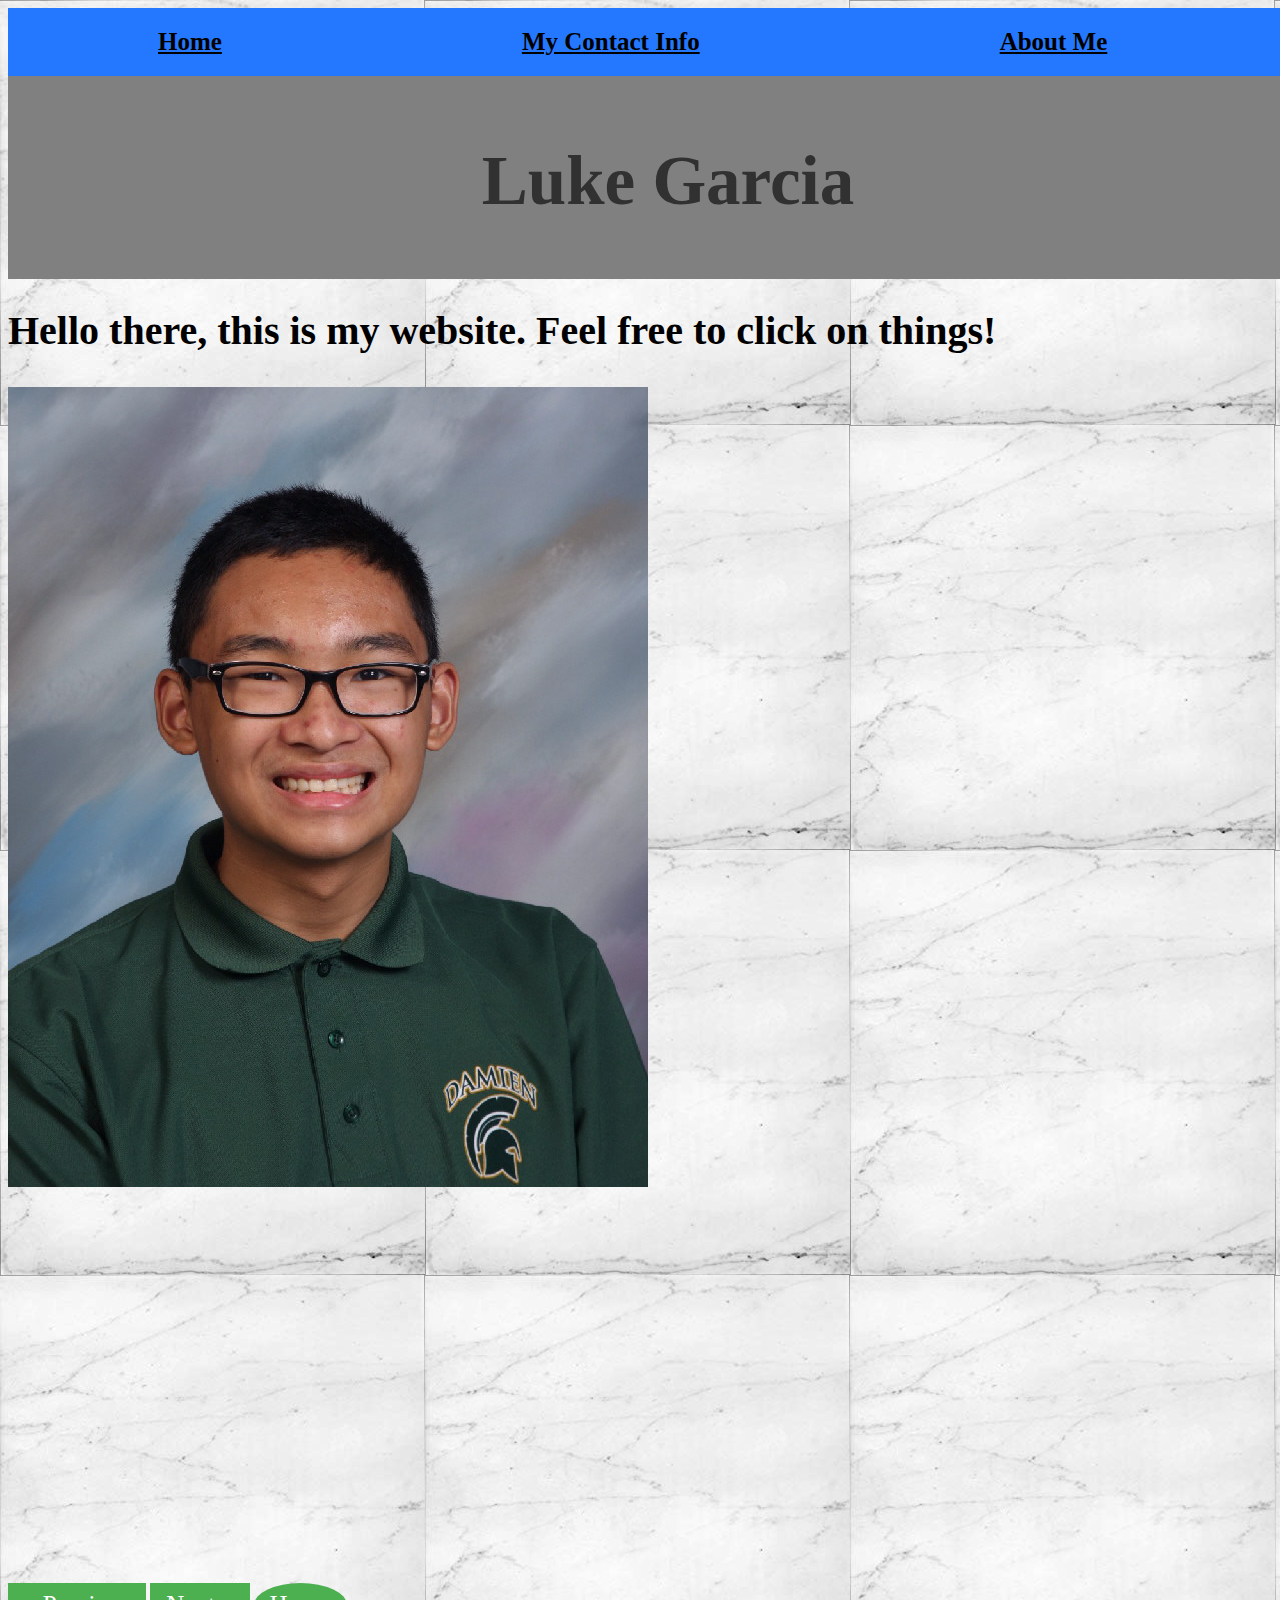
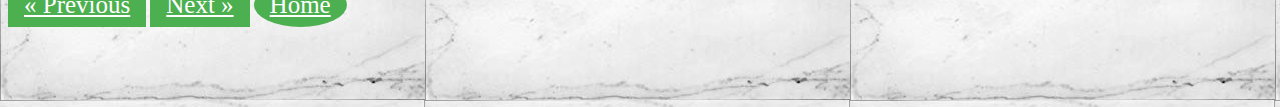
==== index.html @ 4b0f5dad "Add files via upload" ====
<html>

<body>



 <head>
 
 <link rel="stylesheet" href="mysheet.css">
 
 <title> Some Loser's Website </title>
 </head>
 
 </body>
 

  
 <body>
<div class="topnav">

<a href="index.html">Home</a>
<a href="mycontactinfo.html">My Contact Info</a>
<a href="aboutme.html">About Me</a>
<a href="portfolio.html">Portfolio</a>
</div>
 
 <div class="textchange">
 
 <h1> Luke Garcia </h1>
 

 
 </div>
 
 <br> <br> <br> <br> <br> <br> <br> <br>  <br> <br> <br>
 
 <h2> Hello there, this is my website. Feel free to click on things! </h2>

 <div class"self"> 

 <img src= "Luke.JPG">
 </div>
 
 </body>


<body>

<div>

 <br> <br> <br> <br> <br> <br> <br> <br>  <br> <br> <br> <br> <br> <br> <br> <br> <br> <br> <br>  <br> <br> <br>
 
 <a href="portfolio.html" class="previous">&laquo; Previous</a>
<a href="mycontactinfo.html" class="next">Next &raquo;</a>

<a href="index.html" class="next round"> Home</a>

 </div>
 <br><br><br><br>
 </body>
 
 </html>
---- mysheet.css ----
.header {
	background-color: #afafaf;
	color: #000000;
	text-align: center;
	padding: 22px;
}

body {
	background-image: url("61--JCIBSGL._SX425_.jpg");
	background-repeat: auto;
}

p {font-size: 35px;
}

h2 {
	font-size: 40px;
}	

a {
	font-size: 25px;
	text-decoration: underline;
}	

h1 {
	font-size: 69px;
}

.topnav {
	overflow: hidden;
	background-color: #2478ff;
	width: 2100%

}

.topnav a {
	float: left;
	display: block;
	color: #000000;
	text-decoration: underline;
	text-align: center;
	padding: 20px 150px;
	font-weight: bold;
}


.topnav a:hover {
	bcc-removed:dddddd;
	color: #ff0000;
	background-color: #ffffff
}

div.pic {
	width: 20.6%;

	
	height: 15%;
	margin-bottom: 25px;
	margin-right:15px;
	margin-left: 780px;

	float: middle;
	float; center;
}

div.pic img {
	display: block;
	margin-left: 43px;
	margin-right: 20px;
	margin-top: 700px;

}

div.container {
	text-align: center;
	padding: 50px 10px;
}

.textchange {
      
      font-family: futura;
    
      background-color: #808080;
      width:100%;
      height: 18.1%;
      margin: 0 auto;
      text-align: center;
      
      color:#313131;
      font-size: 105px;
      font-weight: bold;
      position: absolute;
      -webkit-animation:colorchange 20s infinite alternate;
      padding: 20px;
      
    }

    @-webkit-keyframes colorchange {
      0% {
        
        color: blue;
      }
      
      10% {
        
        color: #8e44ad;
      }
      
      20% {
        
        color: #1abc9c;
      }
      
      30% {
        
        color: #d35400;
      }
      
      40% {
        
        color: blue;
      }
      
      50% {
        
        color: #34495e;
      }
      
      60% {
        
        color: blue;
      }
      
      70% {
        
        color: #2980b9;
      }
      80% {
     
        color: #f1c40f;
      }
      
      90% {
     
        color: #2980b9;
      }
      
      100% {
        
        color: pink;
      }
    }	
	
div.poster {
	width: 25.5%;
	

	margin-bottom: 25px;
	margin-right: 10px;
	margin-left: 20px;
	float: left;
}

div.poster img {
	display: background;
	margin-left: auto;
	margin-right: auto;
}

div.container {
	text-align: center;
	padding: 10px 20px;
}



a {
  display: inline-block;
  padding: 8px 16px;
}

a:hover {
  background-color: #ddd;
  color: black;
}

.previous {
  background-color: #4CAF50;
  color: white;
}

.next {
  background-color: #4CAF50;
  color: white;
}

.round {
  border-radius: 50%;
}
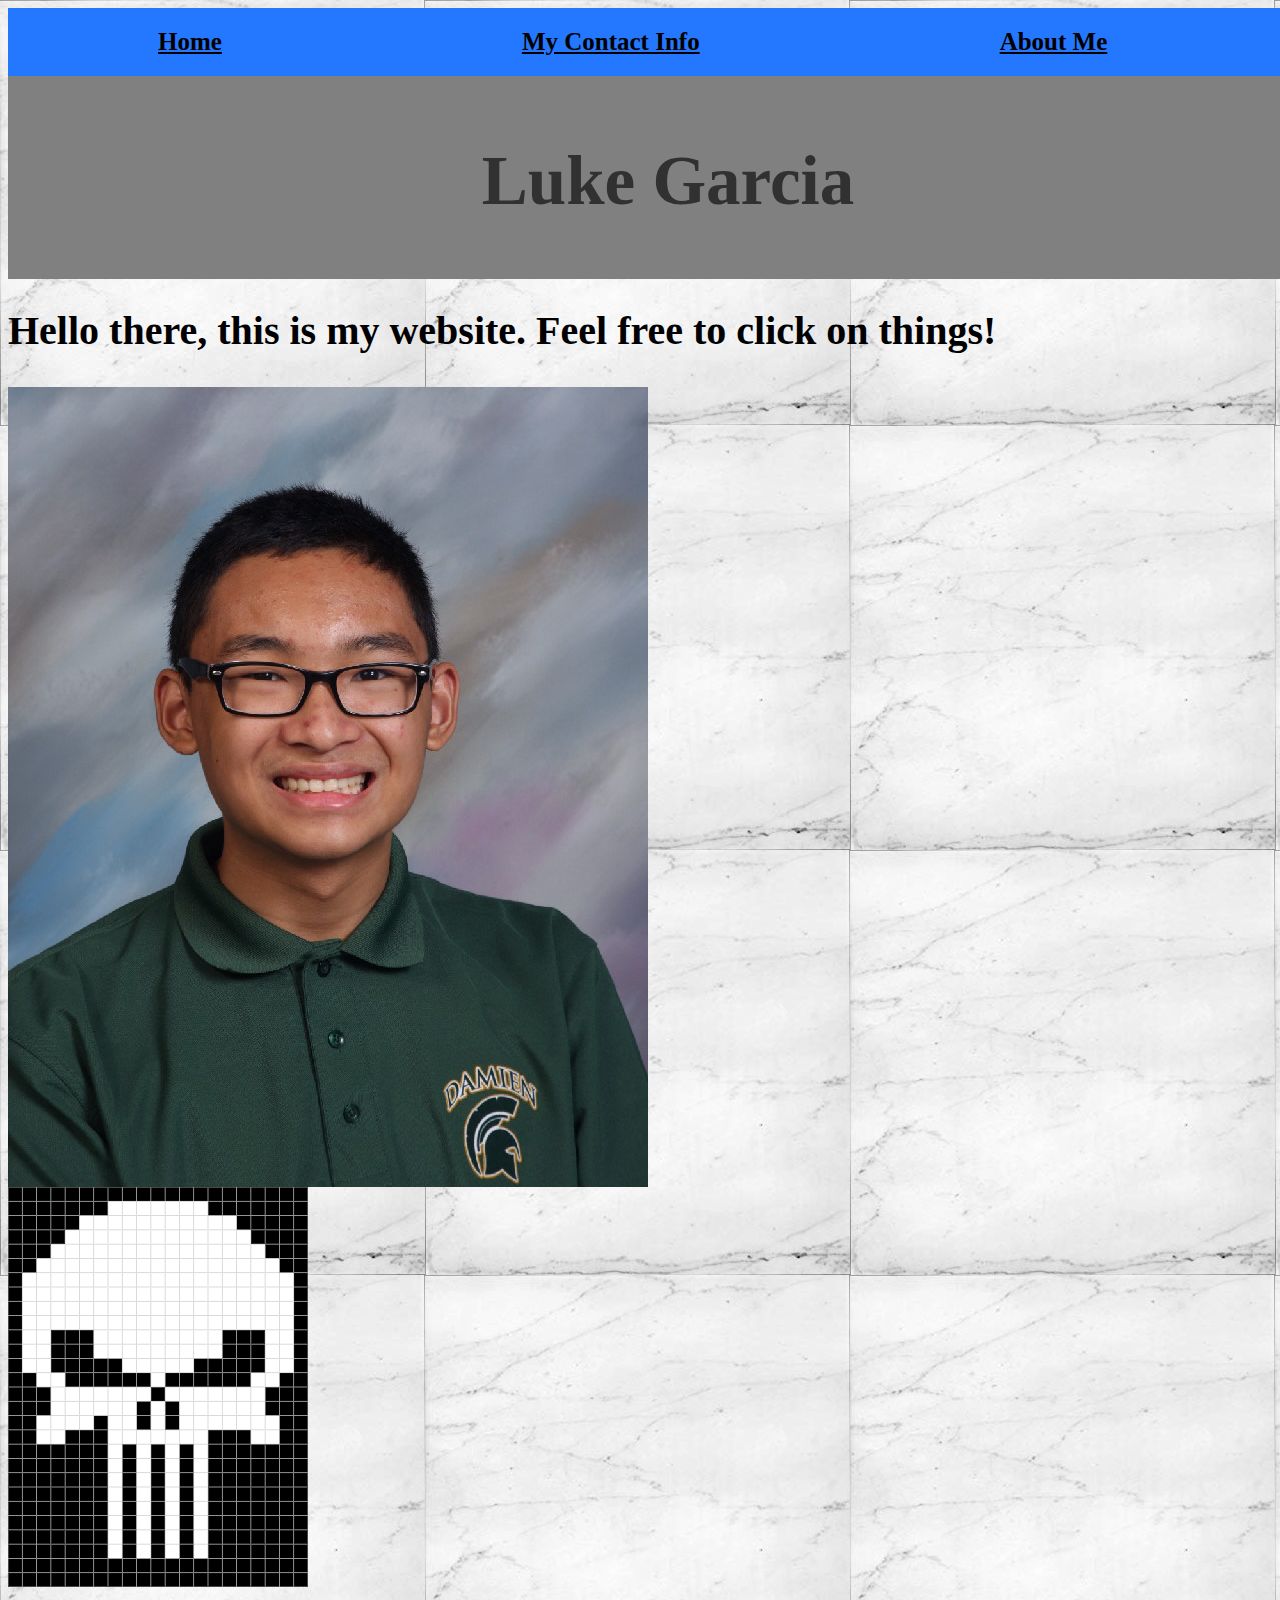
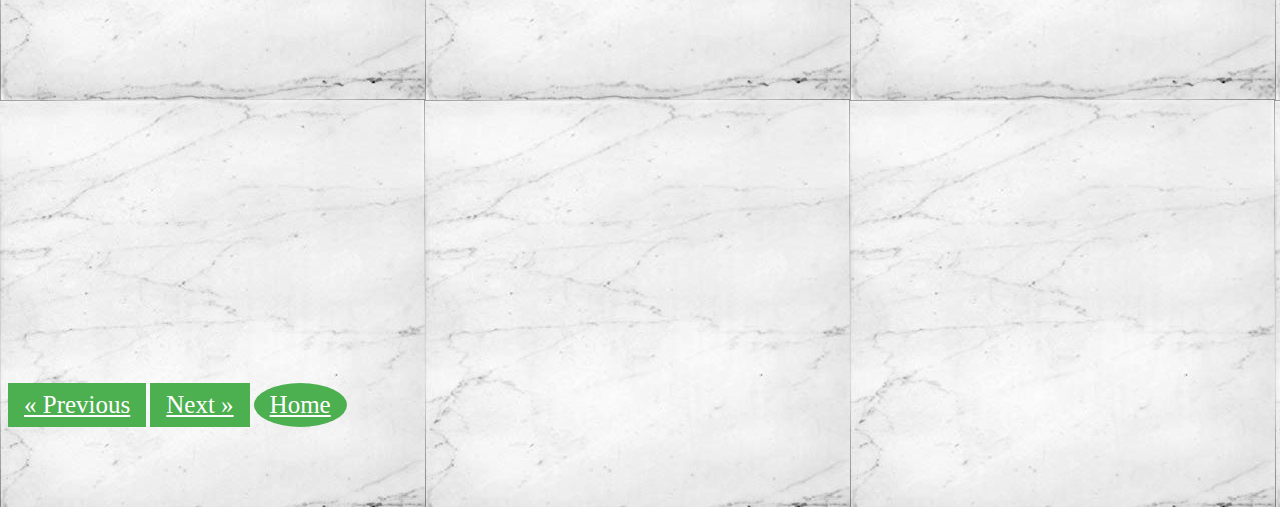
==== commit 1e3a5655: "Update index.html" ====
--- a/index.html
+++ b/index.html
@@ -42,7 +42,8 @@
  </div>
  
  </body>
-
+ <div class"self">
+<body> <img src= "website logo.png"> </div
 
 <body>
 
@@ -59,4 +60,4 @@
  <br><br><br><br>
  </body>
  
- </html>+ </html>
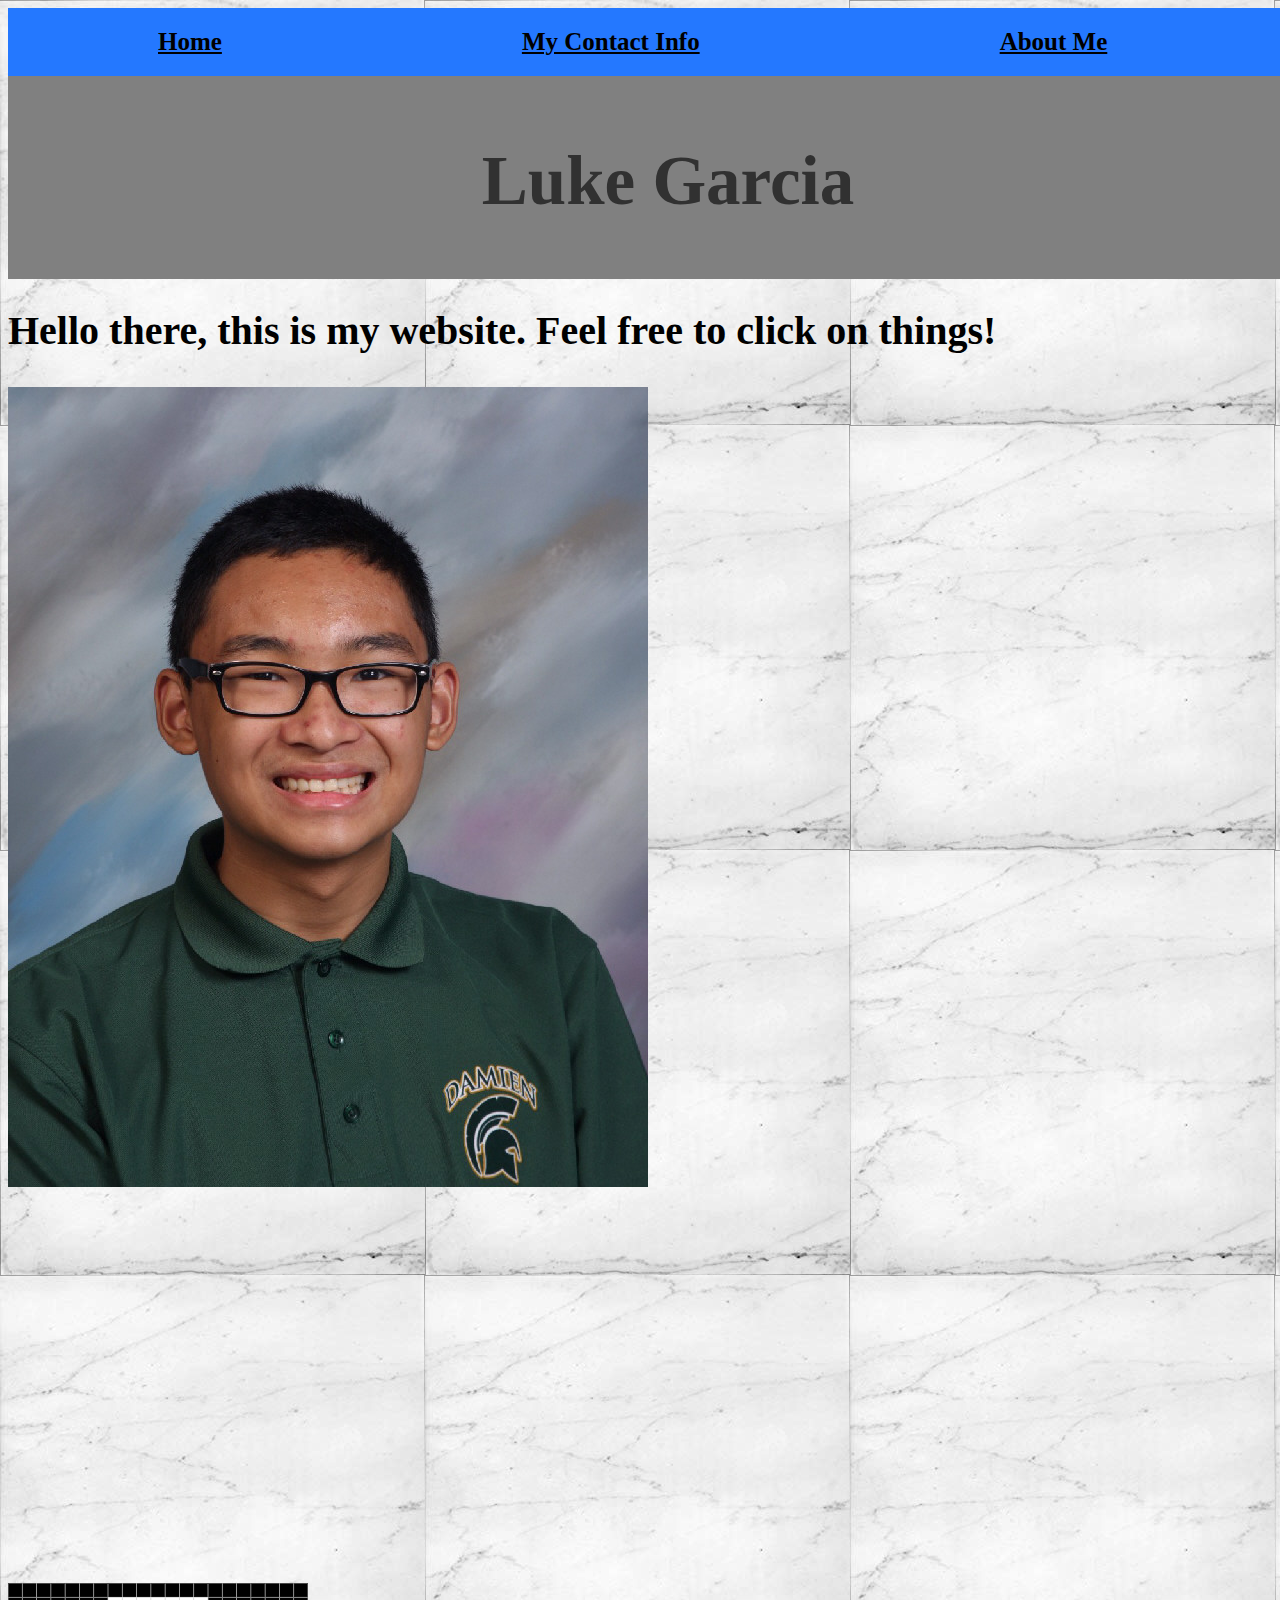
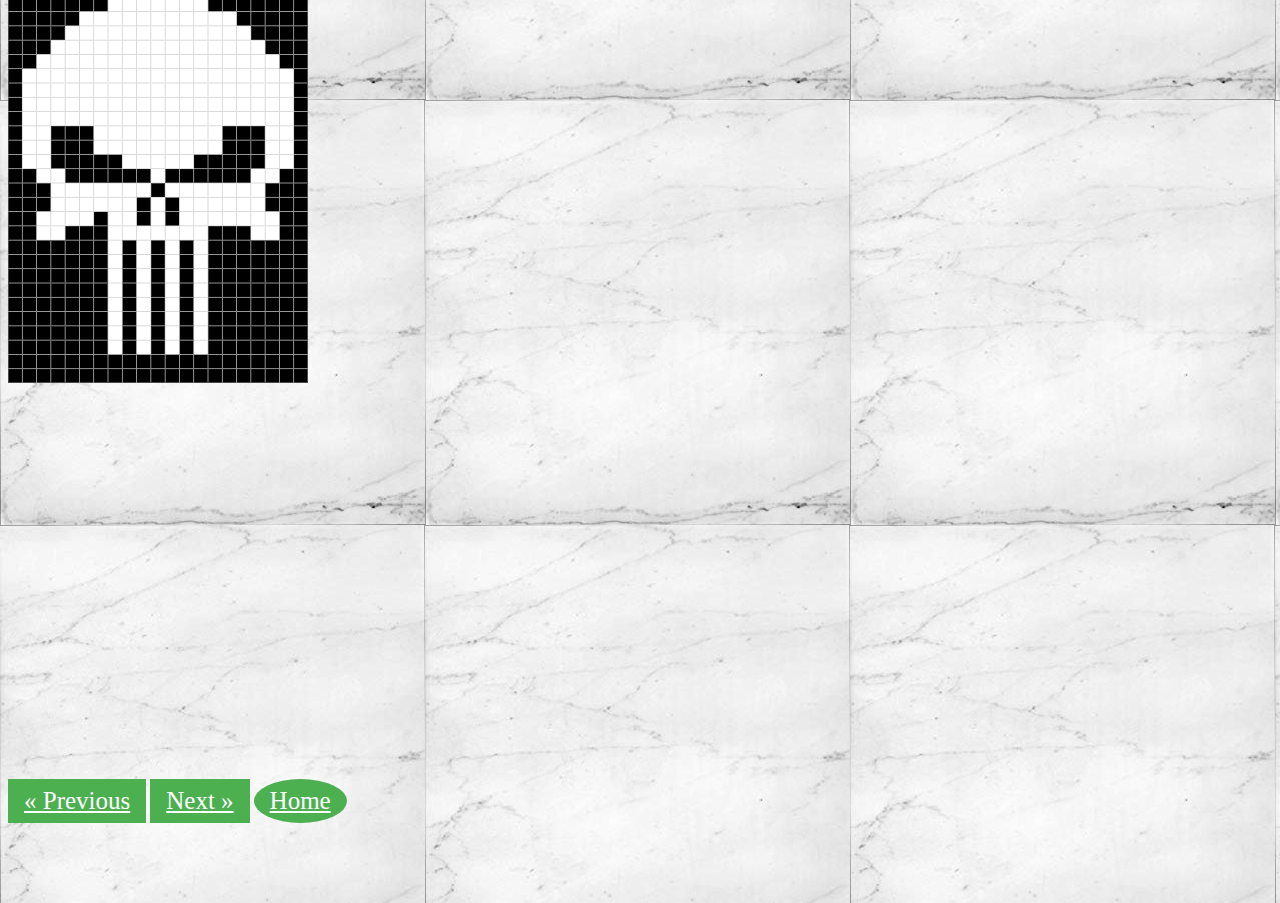
==== commit 5b662bfe: "Update index.html" ====
--- a/index.html
+++ b/index.html
@@ -43,7 +43,9 @@
  
  </body>
  <div class"self">
-<body> <img src= "website logo.png"> </div
+   <br> <br> <br> <br> <br> <br> <br> <br>  <br> <br> <br> <br> <br> <br> <br> <br> <br> <br> <br>  <br> <br> <br>
+
+  <body> <img src= "website logo.png"> </div>
 
 <body>
 
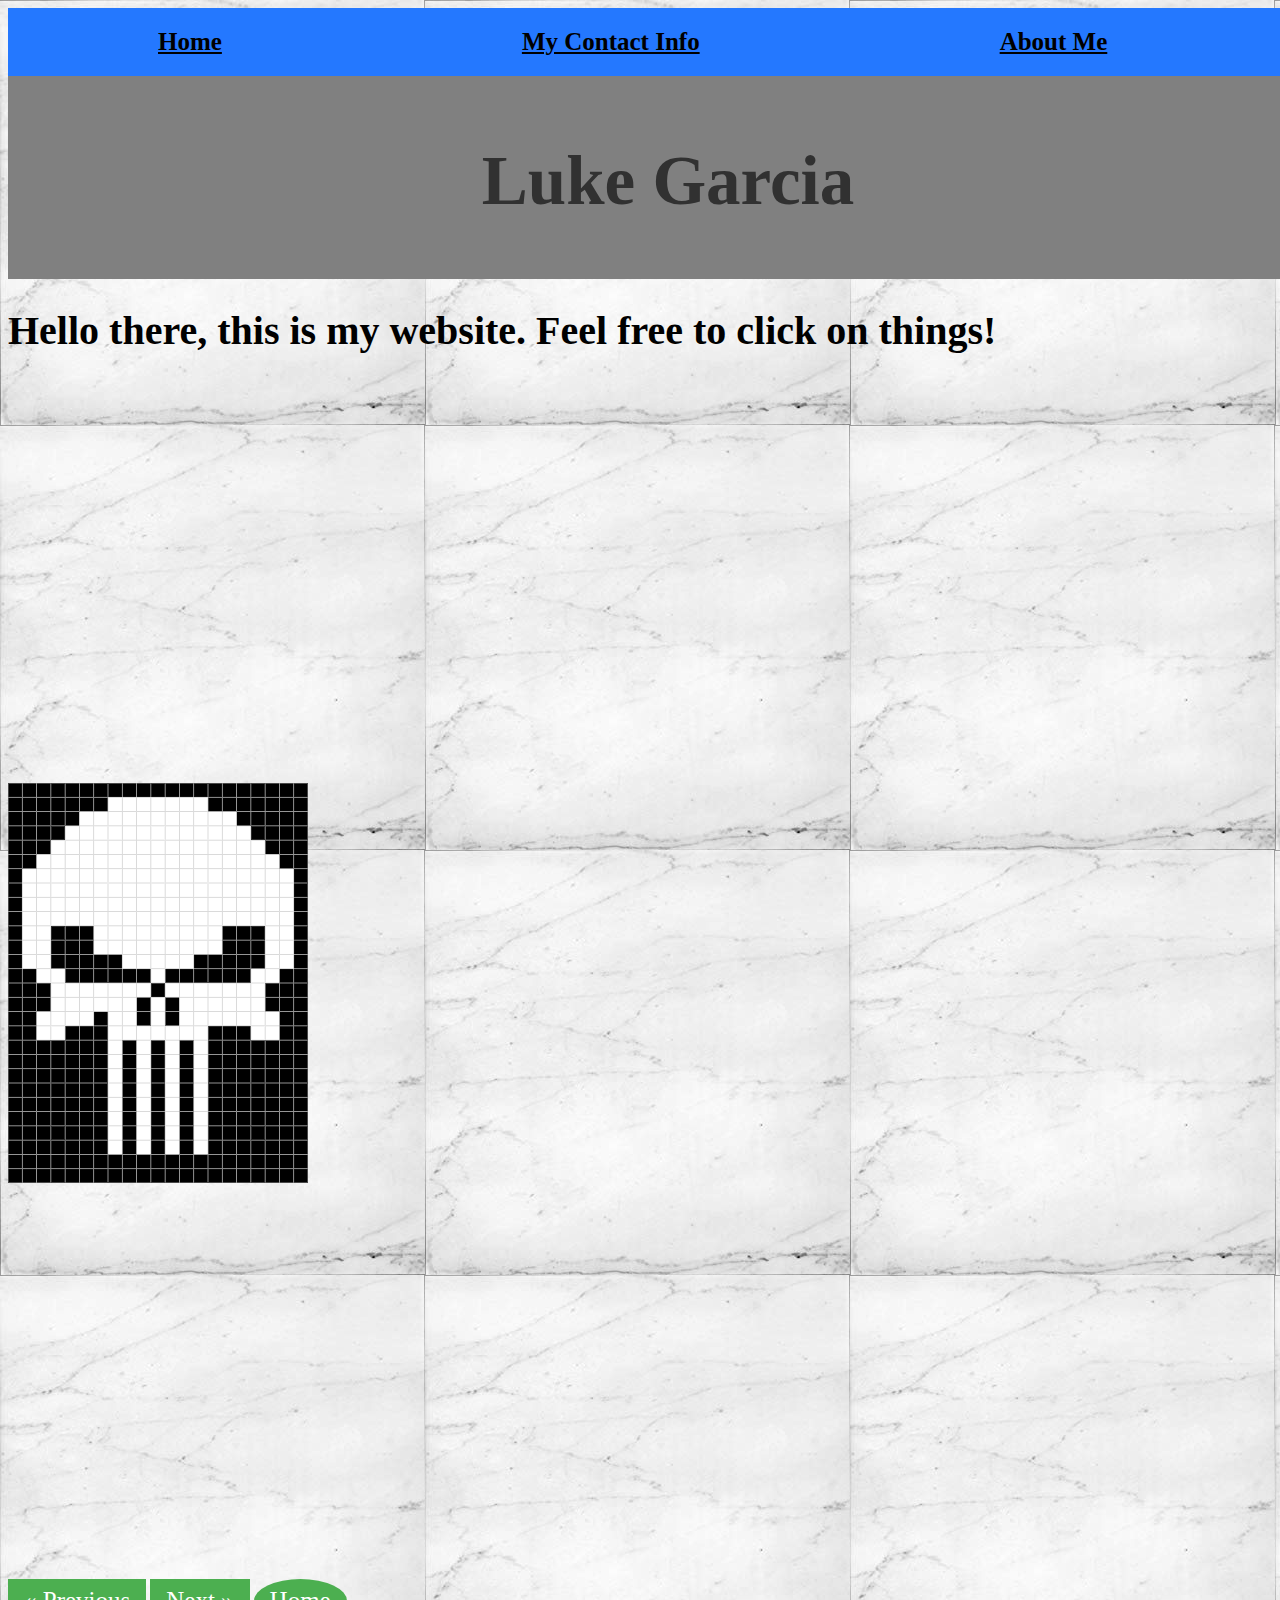
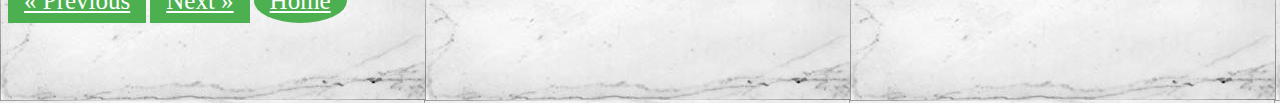
==== commit d8736fa5: "Update index.html" ====
--- a/index.html
+++ b/index.html
@@ -38,7 +38,7 @@
 
  <div class"self"> 
 
- <img src= "Luke.JPG">
+
  </div>
  
  </body>
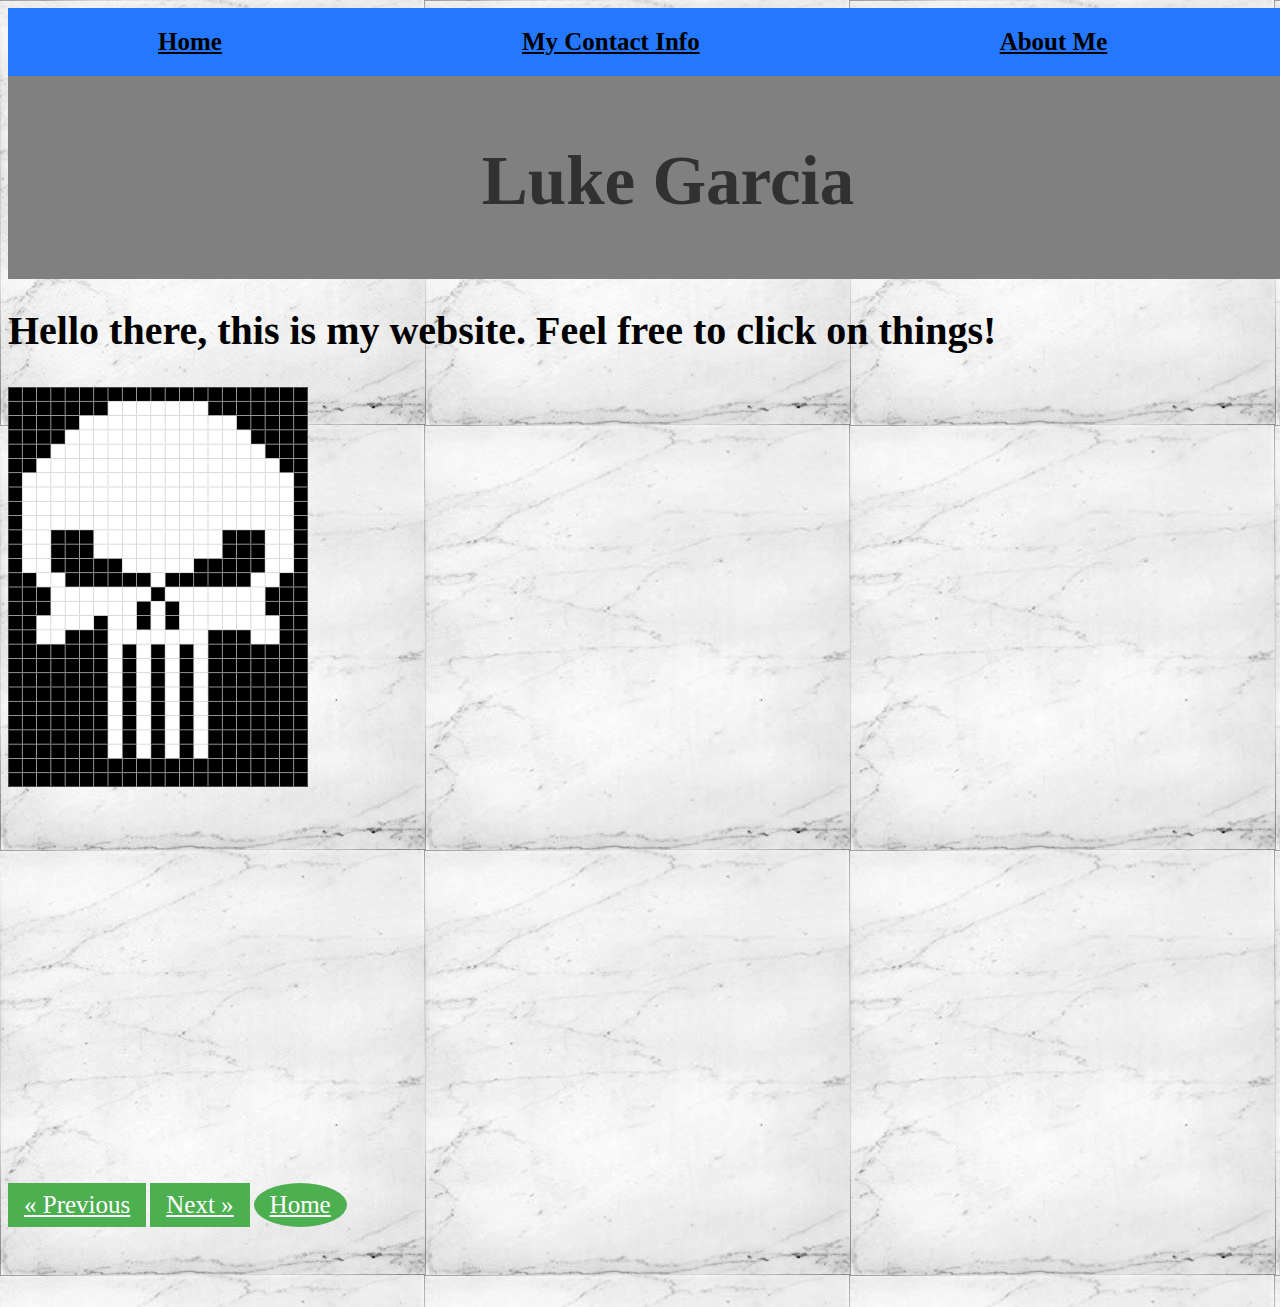
==== commit b78e3118: "Update index.html" ====
--- a/index.html
+++ b/index.html
@@ -43,7 +43,6 @@
  
  </body>
  <div class"self">
-   <br> <br> <br> <br> <br> <br> <br> <br>  <br> <br> <br> <br> <br> <br> <br> <br> <br> <br> <br>  <br> <br> <br>
 
   <body> <img src= "website logo.png"> </div>
 
